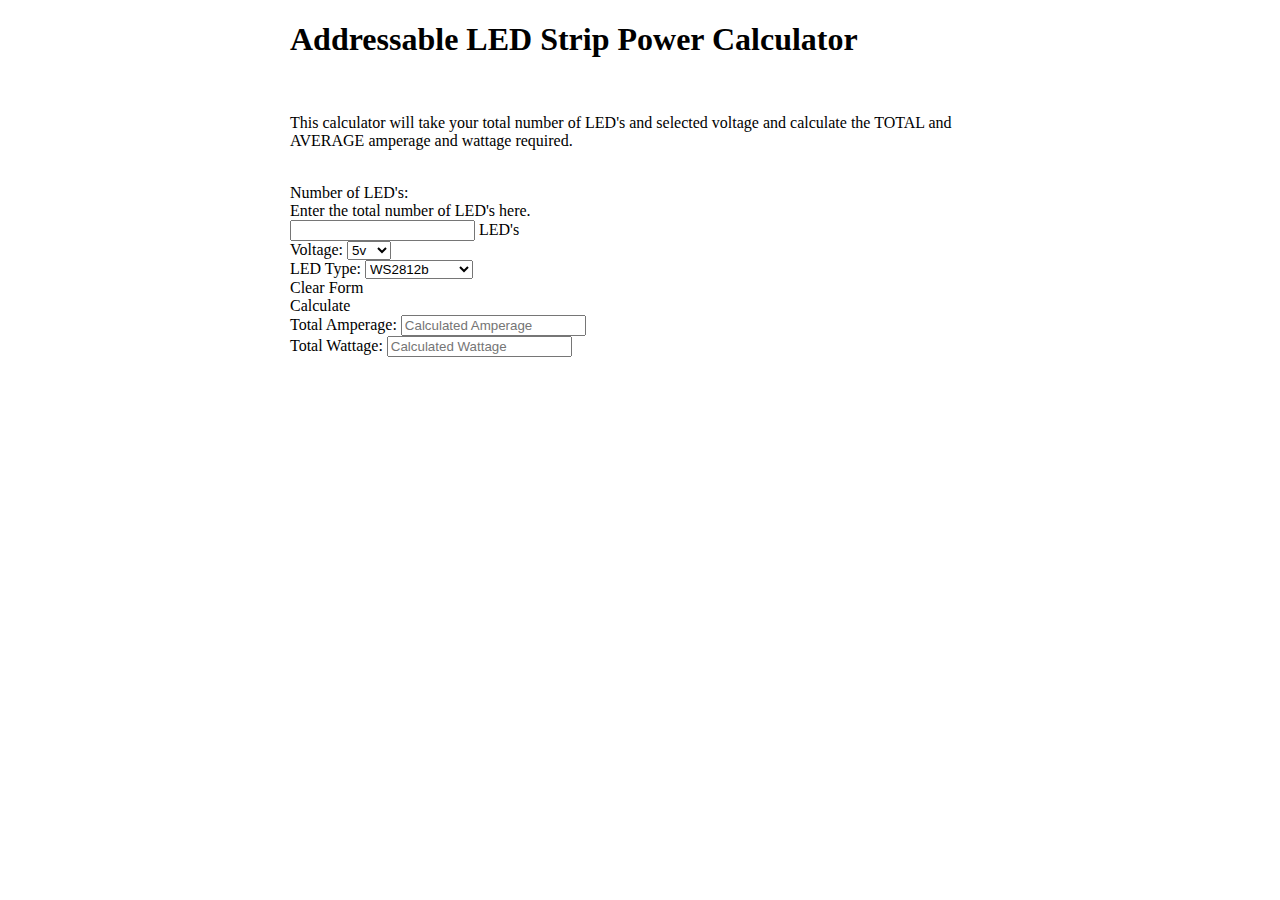
==== src/bootstrap_index.html @ c02e92ce "Switch to Bootstrap for HTML" ====
<!DOCTYPE html>
<html lang="en">
<head>
<!-- Required meta tags -->
<meta charset="UTF-8">
<meta name="viewport" content="width=device-width, initial-scale=1.0">
<meta name="description" content="Calculator used to determine the power requirements of a digital LED strip">
<!-- Bootstrap CSS -->
<link href="https://cdn.jsdelivr.net/npm/bootstrap@5.0.0-beta2/dist/css/bootstrap.min.css" rel="stylesheet" integrity="sha384-BmbxuPwQa2lc/FVzBcNJ7UAyJxM6wuqIj61tLrc4wSX0szH/Ev+nYRRuWlolflfl" crossorigin="anonymous">
<title>LED Power Calculator</title>
<link href="css/bootstrap.css" rel="stylesheet" type="text/css">
</head>
<body>
<div class="d-flex justify-content-center">
  <h1 class="">Addressable LED Strip Power Calculator</h1>
</div><br>
<div class="col-8">
  <p>This calculator will take your total number of LED's and selected voltage and calculate the TOTAL and AVERAGE
    amperage and wattage required.
  </p>
</div><br>
<!-- <div class="d-flex justify-content-center"> -->
  <form>
    <div class="row g-2 mb-3">
      <div class="col-sm">
        <label for="ledCount" class="form-label mb-0">Number of LED's:</label>
        <div id="ledHelp" class="form-text">Enter the total number of LED's here.</div>
      </div>
      <div class="col-sm input-group">
        <input type="number" class="form-control" id="ledCount" min="1">
        <span class="input-group-text px-2">LED's</span>
      </div>
    </div>
    <div class="row g-2 mb-3">
      <div class="input-group col-sm">
        <label for="voltage" class="input-group-text px-1">Voltage:</label>
        <select class="form-select" id="voltage" onchange="setV()">
          <option value="5">5v</option>
          <option value="12">12v</option>
        </select>
      </div>
      <div class="input-group col-sm">
        <label for="5vled" class="input-group-text px-1">LED Type:</label>
        <select class="form-select" id="5vled">
          <option value="2812">WS2812b</option>
          <option value="2812eco">WS2812b-Eco</option>
          <option value="102">APA102</option>
          <option value="6812">SK6812</option>
        </select>
        <select class="form-select" id="12vled" style="display: none;">
          <option value="2815">WS2815</option>
          <option value="btf2815">BTF2815</option>
          <option value="8208">GS8208</option>
          <option value="6821">SK6812</option>
        </select>
      </div>
    </div>
    <div class="row g-2 mb-3">
      <div class="col-6">
        <div class="btn btn-secondary w-100" onclick="clearForm()">Clear Form</div>
      </div>
      <div class="col-6">
        <div class="btn btn-primary w-100" type="submit" onclick="calculate()">Calculate</div>
      </div>
    </div>
    <div class="row g-2 mb-3">
      <div class="col-sm">
        <label for="amps" class="form-label">Total Amperage:</label>
        <input type="number" class="form-control" id="amps" placeholder="Calculated Amperage" readonly>
      </div>
      <div class="col-sm">
        <label for="watts" class="form-label">Total Wattage:</label>
        <input type="number" class="form-control" id="watts" placeholder="Calculated Wattage" readonly>
      </div>
    </div>
  </form>
<!-- </div> -->
<script src="./js/index.js"></script>
<!-- Bootstrap Bundle with Popper -->
<script src="https://cdn.jsdelivr.net/npm/bootstrap@5.0.0-beta2/dist/js/bootstrap.bundle.min.js" integrity="sha384-b5kHyXgcpbZJO/tY9Ul7kGkf1S0CWuKcCD38l8YkeH8z8QjE0GmW1gYU5S9FOnJ0" crossorigin="anonymous"></script>
</body>
</html>
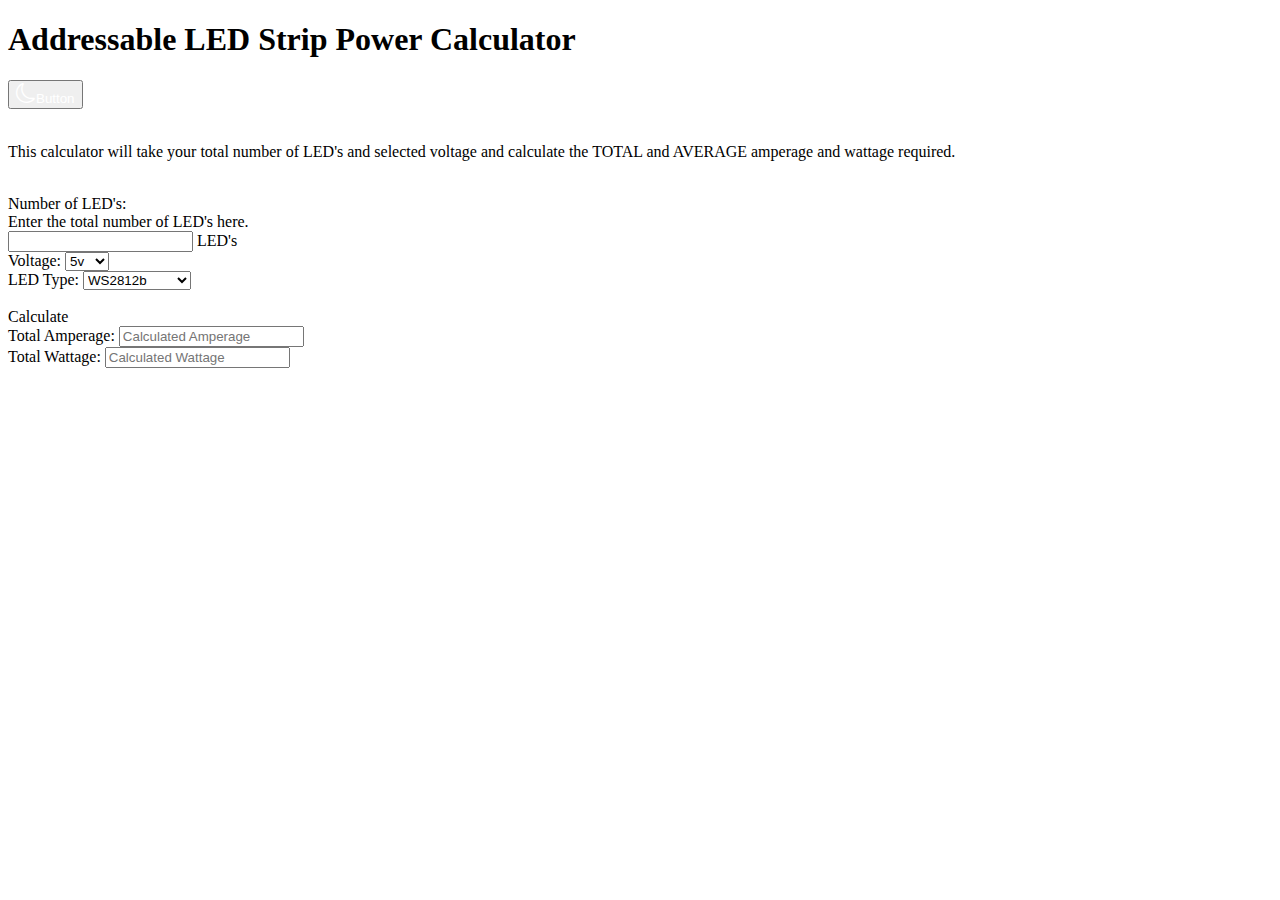
==== commit a3a8aab3: "Move index.html to Bootstrap" ====
--- a/src/bootstrap_index.html
+++ b/src/bootstrap_index.html
@@ -7,12 +7,16 @@
 <meta name="description" content="Calculator used to determine the power requirements of a digital LED strip">
 <!-- Bootstrap CSS -->
 <link href="https://cdn.jsdelivr.net/npm/bootstrap@5.0.0-beta2/dist/css/bootstrap.min.css" rel="stylesheet" integrity="sha384-BmbxuPwQa2lc/FVzBcNJ7UAyJxM6wuqIj61tLrc4wSX0szH/Ev+nYRRuWlolflfl" crossorigin="anonymous">
+<link rel="stylesheet" href="https://cdn.jsdelivr.net/npm/bootstrap-icons@1.3.0/font/bootstrap-icons.css">
 <title>LED Power Calculator</title>
 <link href="css/bootstrap.css" rel="stylesheet" type="text/css">
 </head>
 <body>
 <div class="d-flex justify-content-center">
   <h1 class="">Addressable LED Strip Power Calculator</h1>
+  <span class="themeSelect">
+    <button type="button" class="btn btn-secondary">
+      <i class="bi bi-moon"></i><span class="visually-hidden">Button</span></button></span>
 </div><br>
 <div class="col-8">
   <p>This calculator will take your total number of LED's and selected voltage and calculate the TOTAL and AVERAGE
@@ -75,7 +79,7 @@
     </div>
   </form>
 <!-- </div> -->
-<script src="./js/index.js"></script>
+<script src="js/index.js"></script>
 <!-- Bootstrap Bundle with Popper -->
 <script src="https://cdn.jsdelivr.net/npm/bootstrap@5.0.0-beta2/dist/js/bootstrap.bundle.min.js" integrity="sha384-b5kHyXgcpbZJO/tY9Ul7kGkf1S0CWuKcCD38l8YkeH8z8QjE0GmW1gYU5S9FOnJ0" crossorigin="anonymous"></script>
 </body>
